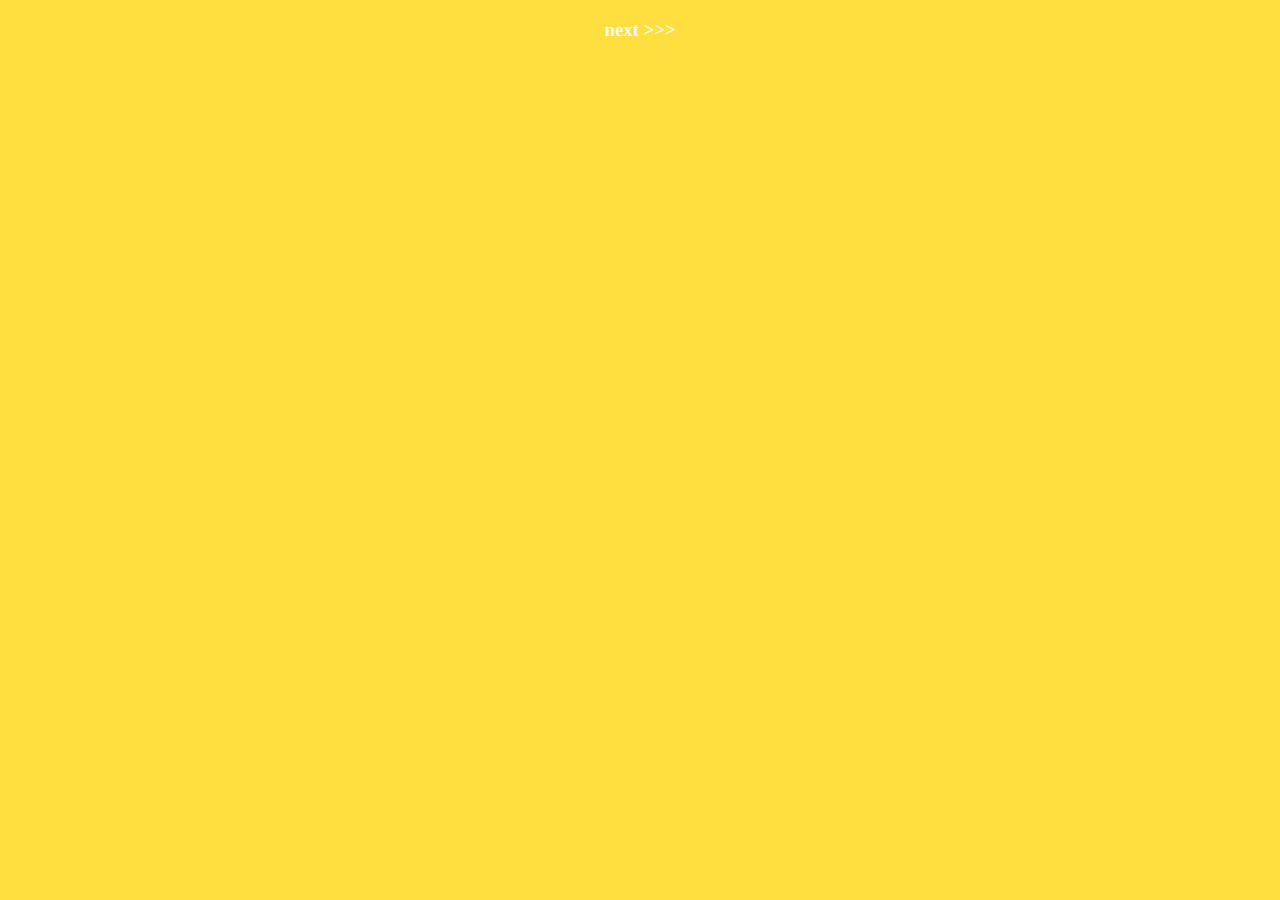
==== sketch1/index.html @ 2128da49 "push" ====
<!DOCTYPE html>
<html lang="en">
  <head>
    <script src="https://cdn.jsdelivr.net/npm/p5@1.11.13/lib/p5.js"></script>
    <script src="https://cdn.jsdelivr.net/npm/p5@1.11.13/lib/addons/p5.sound.min.js"></script>
    
    
    <link rel="stylesheet" type="text/css" href="../styles.css">
    <meta charset="utf-8" />

  </head>
  <body class="mojito-background">
    <div class = "center">
      <script src="sketch.js"></script>
      <h3><a href="../sketch2/index.html">next >>></a></h3>
    </div>
  </body>
</html>
---- styles.css ----
@font-face {
    font-family:header;
    src: url(fonts/BBHHegarty-Regular.ttf);
}
@font-face {
    font-family:body-text;
    src: url(fonts/ElmsSans-ExtraLight.ttf);
}

@font-face {
    font-family: changePageFont;
    src: url(fonts/ElmsSans-Bold.ttf);
}

canvas {
    display: block;
    z-index: -1;
    position: absolute;
    top: 0;
    right: 0;
}

.homeAbout-page {
    background-color: #004F62;
}

.mojito-background {
    background-color: #FFDF3F;
}

.jeep-background {
    background-color: #87ceeb;
}

.wavy-background {
    background-color: #FF4960;
}

.stamps-background {
    background-color: #00CDAD;
}

.home-title {
    font-family: header;
    color: white;
    text-align: left;
    max-width: 850px;
    padding-top: 20px;
    padding-left: 50px;
    font-size: 80px;
}

.about-text {
    font-family: body-text;
    font-size: 15px;
    color: white;
    text-align: left;
    padding-left: 1040px;
    padding-top: 110px;
    max-width: 398px;
}

.page-nav {
    font-family: body-text;
    color: white;
    display: flex;
    flex-direction: row-reverse;
    text-align: left;
    padding-right: 65px;
    padding-top: 35px;
}

#startButton {
    font-family: changePageFont;
    color: rgb(255, 230, 0);
}

.main-navi {
    font-family: body-text;
    color: white;
    text-align: center;
}

.center{
    margin: auto;
    width: 50%;
    text-align:center;
}

a {
    color: white;
    text-decoration: none;
}

a:visited {
    color: white;
    text-decoration: none;
}
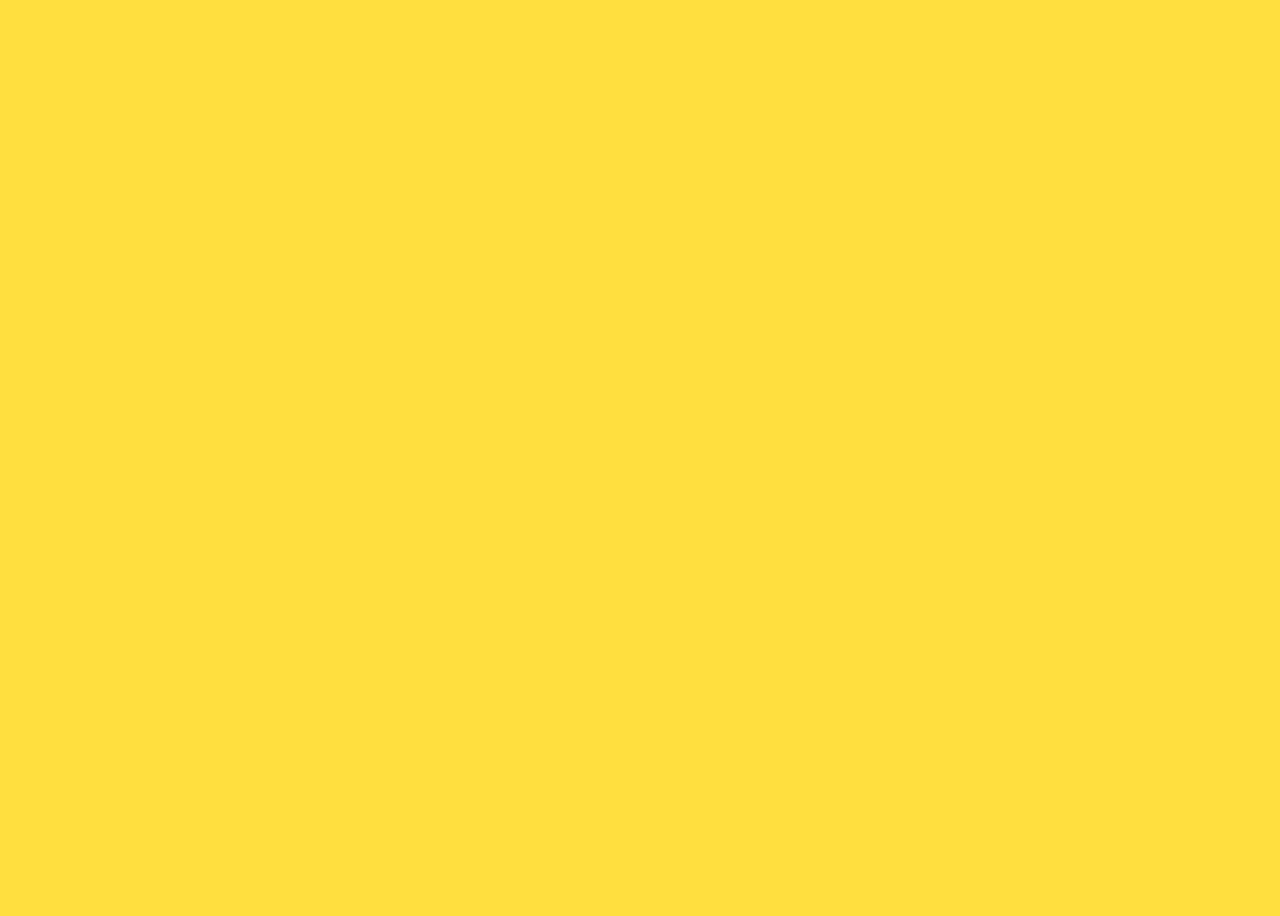
==== commit f8a27f6d: "push" ====
--- a/sketch1/index.html
+++ b/sketch1/index.html
@@ -10,9 +10,9 @@
 
   </head>
   <body class="mojito-background">
-    <div class = "center">
+    <div class = "centralNavigation">
       <script src="sketch.js"></script>
-      <h3><a href="../sketch2/index.html">next >>></a></h3>
+      <!-- <h3><a href="../sketch2/index.html">next >>></a></h3> -->
     </div>
   </body>
 </html>
--- a/styles.css
+++ b/styles.css
@@ -81,10 +81,11 @@
     text-align: center;
 }
 
-.center{
-    margin: auto;
-    width: 50%;
-    text-align:center;
+.centralNavigation{
+    display: flex;
+    justify-content: center;
+    align-items: flex-end;
+    height: 100vh;
 }
 
 a {
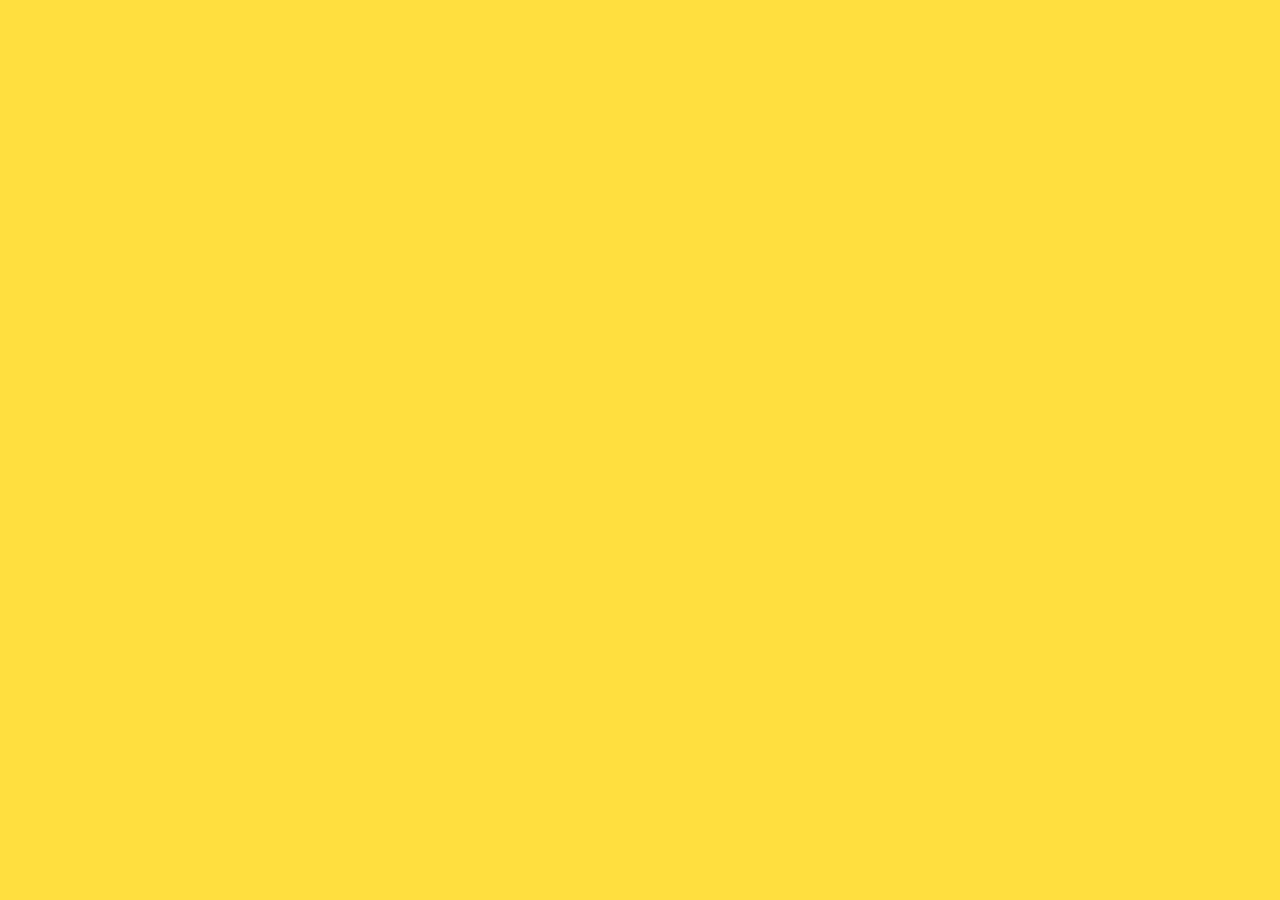
==== commit 89504c79: "push" ====
--- a/sketch1/index.html
+++ b/sketch1/index.html
@@ -16,3 +16,6 @@
     </div>
   </body>
 </html>
+
+<!-- PROFESSOR HELP NOTES (if I can't figure this out by tmrw)-->
+ <!-- When I view in browser, there's a black-frame outline, and I don't know if its a problem with the html or the p5.js script code -->
--- a/styles.css
+++ b/styles.css
@@ -1,15 +1,27 @@
+/* Fonts */
 @font-face {
     font-family:header;
     src: url(fonts/BBHHegarty-Regular.ttf);
 }
 @font-face {
     font-family:body-text;
-    src: url(fonts/ElmsSans-ExtraLight.ttf);
+    src: url(fonts/ElmsSans-Bold.ttf);
 }
 
 @font-face {
-    font-family: changePageFont;
-    src: url(fonts/ElmsSans-Bold.ttf);
+    font-family: centralNavigation;
+    src: url(fonts/ElmsSans-Black.ttf);
+}
+
+@font-face {
+    font-family: blackBodyText;
+    src: url(fonts/ElmsSans-Black.ttf);
+}
+
+body {
+    margin: 0;
+    padding: 0;
+    overflow: hidden;
 }
 
 canvas {
@@ -21,7 +33,7 @@
 }
 
 .homeAbout-page {
-    background-color: #004F62;
+    background-color: #004d7d;
 }
 
 .mojito-background {
@@ -44,35 +56,46 @@
     font-family: header;
     color: white;
     text-align: left;
-    max-width: 850px;
+    max-width: 800px;
     padding-top: 20px;
     padding-left: 50px;
-    font-size: 80px;
+    font-size: 78px;
 }
 
 .about-text {
     font-family: body-text;
-    font-size: 15px;
+    font-size: 16px;
     color: white;
     text-align: left;
-    padding-left: 1040px;
-    padding-top: 110px;
-    max-width: 398px;
+    padding-left: 50px;
+    padding-top: 4px;
+    max-width: 500px;
 }
 
-.page-nav {
-    font-family: body-text;
+.home-nav {
+    font-family: centralNavigation;
     color: white;
     display: flex;
     flex-direction: row-reverse;
     text-align: left;
     padding-right: 65px;
-    padding-top: 35px;
+    padding-top: 10px;
 }
 
 #startButton {
-    font-family: changePageFont;
+    font-family: centralNavigation;
     color: rgb(255, 230, 0);
+    font-size: 30px;
+    transition: all 0.3s ease;
+    display: flex;
+    padding-right: 100px;
+    transform-origin: center;
+
+}
+
+#startButton:hover {
+    transform: scale(1.2) translateZ(20px);
+    text-decoration: underline;
 }
 
 .main-navi {
@@ -82,10 +105,12 @@
 }
 
 .centralNavigation{
+    font-family: centralNavigation;
     display: flex;
     justify-content: center;
     align-items: flex-end;
     height: 100vh;
+    perspective: 1000px;
 }
 
 a {
@@ -96,4 +121,4 @@
 a:visited {
     color: white;
     text-decoration: none;
-}+}
